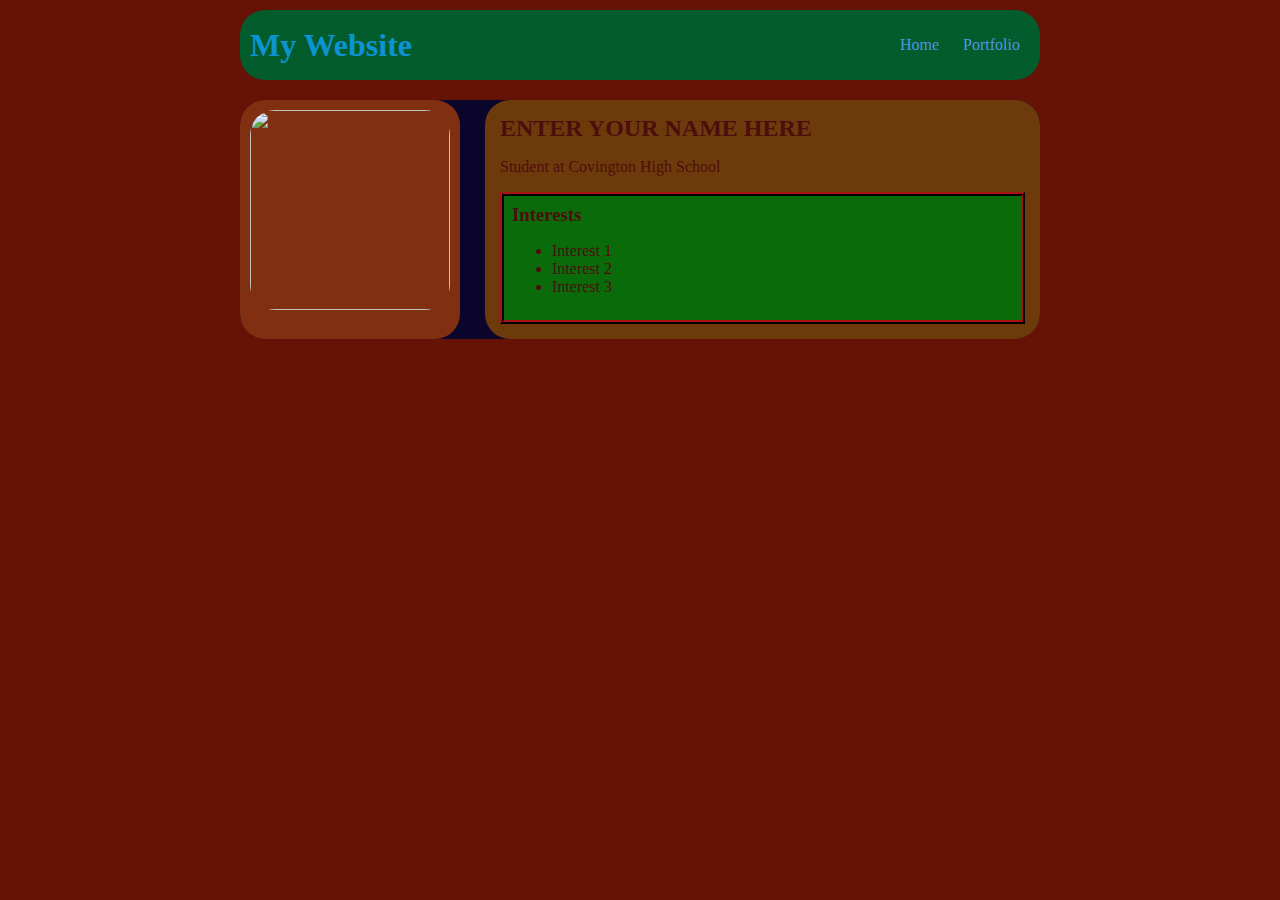
==== index.html @ e9523a8c "getpush" ====
<html>
    <head>
        <title>My Website</title>
        <style>
            body {
                background: rgb(102, 18, 7);
                color: rgb(78, 13, 13);
                padding: 10px;
                font-family: 'Times New Roman', Times, serif;
            }
            #all-contents {
              max-width: 800px;
                margin: auto;
            }
         
            /* navigation menu */
            nav {
                background: rgb(3, 92, 43);
               margin: 0 auto;
               margin-bottom: 20px;
                display: flex;
                padding: 10px;
                border: 2px rgb(11, 21, 105);
                border-radius: 25px;
            }
            h1 {
                display: flex;
                align-items: center;
                color: rgb(13, 147, 209);
                flex: 1;
                margin: 0;
            }
            #nav-ul {
                list-style-image: none;
            }
            .nav-li {
                display: inline-block;
                padding: 0 10px;
            }
            a {
                text-decoration: none;
                color: rgb(80, 148, 226);
            }
         
            /* main container area beneath menu */
            main {
                
                display: flex;
                border: 2px rgb(58, 4, 4);
                border-radius: 25px;
                background-color: rgb(11, 5, 44);
            }
            .sidebar {
                margin-right: 25px;
                padding: 10px;
                background-color: rgb(128, 48, 16);
                border-radius: 25px;
            }
            .sidebar-img {
                width: 200px;
                border: 2px black;
                border-radius: 25px;
            }
            .content {
                flex: 1;
                padding: 15px;
                background-color: rgb(109, 59, 11);
                border-radius: 25px;
            }
            #interests {
                border: 4px rgb(83, 9, 9) ridge;
                padding: 8px;
                background-color: rgb(10, 107, 10);
            }
            h2, h3 {
                margin: 0px;
            }
         </style>
    </head>
    
    <body id="all-contents">
        <!-- Visible  HTML elements GO HERE -->
        <div>
            <nav>
                <h1 class="name">My Website</h1>
                <ul id="nav-ul">
                    <li class="nav-li">
                        <a href="index.html"> Home </a>
                    </li>
                    <li class="nav-li">
                        <a href="portfolio.html"> Portfolio </a>
                    </li>
                </ul>
            </nav>
            <main>
                <!-- Sidebar section -->
                <div class="sidebar">
                    <img class="sidebar-img" src=""> </img>
                </div>
                <!-- Content section -->
                <div class="content">
                    <h2>ENTER YOUR NAME HERE</h2>
                    <p>Student at Covington High School</p>
                        <!-- Interests Section -->
                        <div id="interests">
                            <h3>Interests</h3>
                            <ul>
                                <li>Interest 1</li>
                                <li>Interest 2</li>
                                <li>Interest 3</li>
                            </ul>
                        </div>
                </div>
            </main>
        </div>
    </body>
</html>
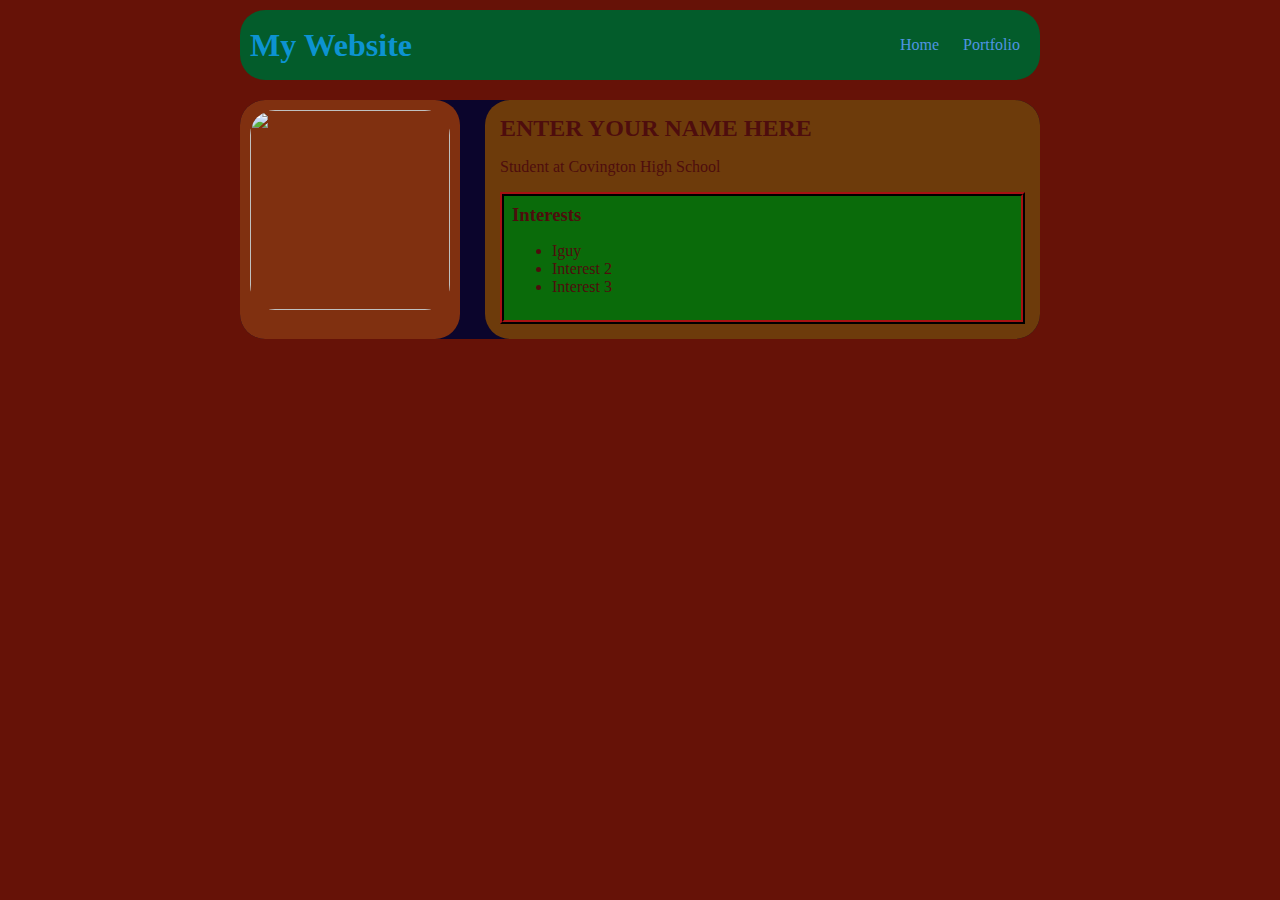
==== commit a0920a78: "kjhgf" ====
--- a/index.html
+++ b/index.html
@@ -105,7 +105,7 @@
                         <div id="interests">
                             <h3>Interests</h3>
                             <ul>
-                                <li>Interest 1</li>
+                                <li>Iguy</li>
                                 <li>Interest 2</li>
                                 <li>Interest 3</li>
                             </ul>
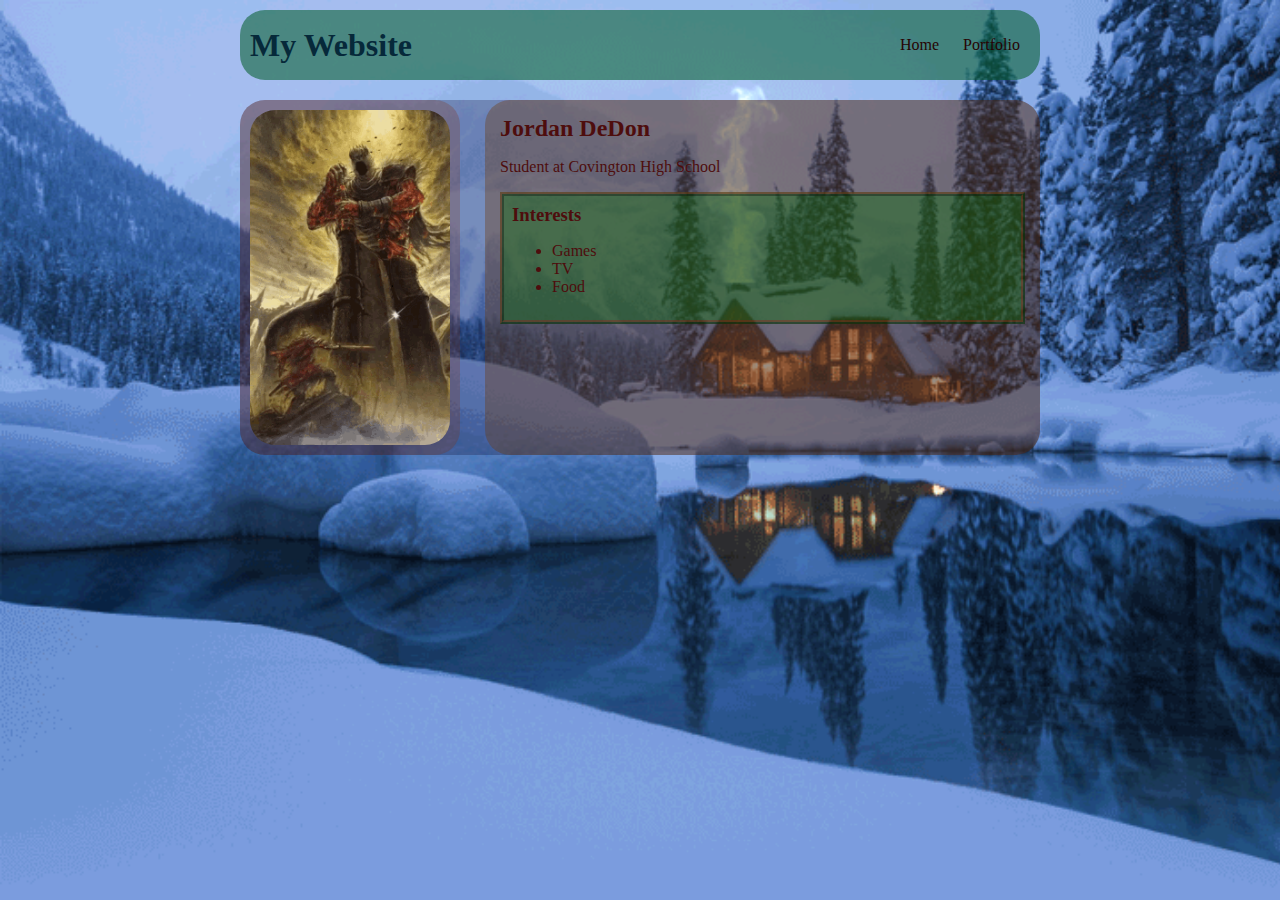
==== commit e7ad2b99: "n hvbfbkcbuov" ====
--- a/index.html
+++ b/index.html
@@ -3,7 +3,9 @@
         <title>My Website</title>
         <style>
             body {
-                background: rgb(102, 18, 7);
+                
+                background-image: url('images2/winter.gif');
+                background-size: cover;
                 color: rgb(78, 13, 13);
                 padding: 10px;
                 font-family: 'Times New Roman', Times, serif;
@@ -15,18 +17,18 @@
          
             /* navigation menu */
             nav {
-                background: rgb(3, 92, 43);
+                background: rgba(3, 92, 43, 0.562);
                margin: 0 auto;
                margin-bottom: 20px;
                 display: flex;
                 padding: 10px;
-                border: 2px rgb(11, 21, 105);
+                border: 2px rgb(8, 15, 78);
                 border-radius: 25px;
             }
             h1 {
                 display: flex;
                 align-items: center;
-                color: rgb(13, 147, 209);
+                color: rgb(6, 41, 58);
                 flex: 1;
                 margin: 0;
             }
@@ -39,7 +41,7 @@
             }
             a {
                 text-decoration: none;
-                color: rgb(80, 148, 226);
+                color: rgb(39, 3, 3);
             }
          
             /* main container area beneath menu */
@@ -48,29 +50,29 @@
                 display: flex;
                 border: 2px rgb(58, 4, 4);
                 border-radius: 25px;
-                background-color: rgb(11, 5, 44);
+                background-color: rgba(11, 5, 44, 0.26);
             }
             .sidebar {
                 margin-right: 25px;
                 padding: 10px;
-                background-color: rgb(128, 48, 16);
+                background-color: rgba(128, 48, 16, 0.253);
                 border-radius: 25px;
             }
             .sidebar-img {
                 width: 200px;
-                border: 2px black;
+                border: 2px rgba(0, 0, 0, 0.425);
                 border-radius: 25px;
             }
             .content {
                 flex: 1;
                 padding: 15px;
-                background-color: rgb(109, 59, 11);
+                background-color: rgba(109, 58, 11, 0.363);
                 border-radius: 25px;
             }
             #interests {
-                border: 4px rgb(83, 9, 9) ridge;
+                border: 4px rgba(83, 9, 9, 0.322) ridge;
                 padding: 8px;
-                background-color: rgb(10, 107, 10);
+                background-color: rgba(10, 107, 10, 0.411);
             }
             h2, h3 {
                 margin: 0px;
@@ -95,19 +97,19 @@
             <main>
                 <!-- Sidebar section -->
                 <div class="sidebar">
-                    <img class="sidebar-img" src=""> </img>
+                    <img class="sidebar-img" src="images2/darksouls.gif"> </img>
                 </div>
                 <!-- Content section -->
                 <div class="content">
-                    <h2>ENTER YOUR NAME HERE</h2>
+                    <h2>Jordan DeDon</h2>
                     <p>Student at Covington High School</p>
                         <!-- Interests Section -->
                         <div id="interests">
                             <h3>Interests</h3>
                             <ul>
-                                <li>Iguy</li>
-                                <li>Interest 2</li>
-                                <li>Interest 3</li>
+                                <li>Games</li>
+                                <li>TV</li>
+                                <li>Food</li>
                             </ul>
                         </div>
                 </div>
